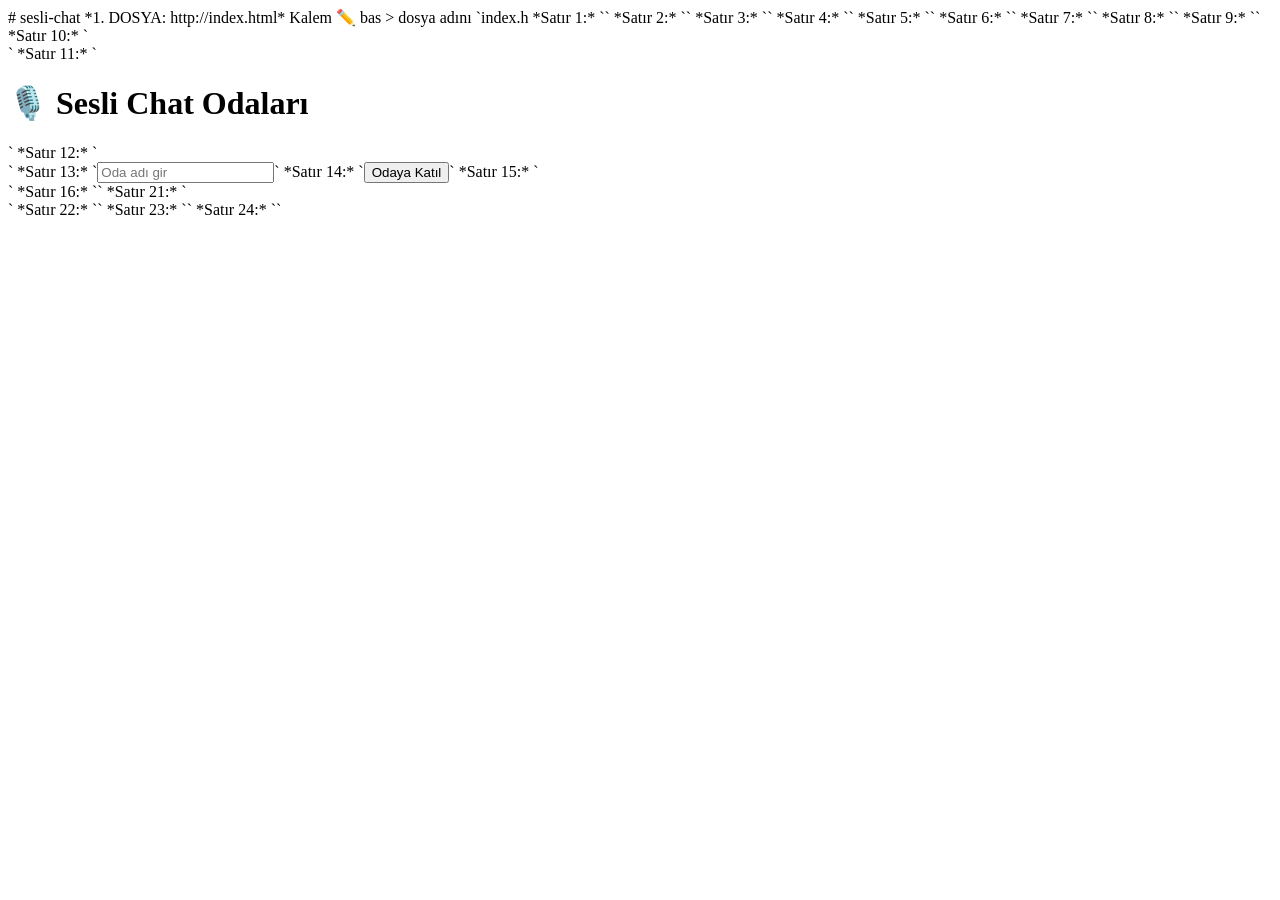
==== index.html @ fc0e9d56 "Create index.html with initial chat layout Added basic HTML structure for the voice chat application" ====
# sesli-chat

*1. DOSYA: http://index.html*

Kalem ✏️ bas > dosya adını `index.h

*Satır 1:* `<!DOCTYPE html>`
*Satır 2:* `<html lang="tr">`
*Satır 3:* `<head>`
*Satır 4:* `<meta charset="UTF-8">`
*Satır 5:* `<meta name="viewport" content="width=device-width, initial-scale=1.0">`
*Satır 6:* `<title>Sesli Chat Odaları</title>`
*Satır 7:* `<link rel="stylesheet" href="style.css">`
*Satır 8:* `</head>`
*Satır 9:* `<body>`
*Satır 10:* `<div class="container">`
*Satır 11:* `<h1>🎙️ Sesli Chat Odaları</h1>`
*Satır 12:* `<div id="room-select">`
*Satır 13:* `<input type="text" id="roomName" placeholder="Oda adı gir">`
*Satır 14:* `<button id="joinBtn">Odaya Katıl</button>`
*Satır 15:* `</div>`
*Satır 16:* `<div id="chat-area" style="display:none;">`
*Satır 17:* `<h2 id="currentRoom"></h2>`
*Satır 18:* `<div id="users"></div>`
*Satır 19:* `<button id="leaveBtn">Odadan Çık</button>`
*Satır 20:* `</div>`
*Satır 21:* `</div>`
*Satır 22:* `<script src="script.js"></script>`
*Satır 23:* `</body>`
*Satır 24:* `</html>`
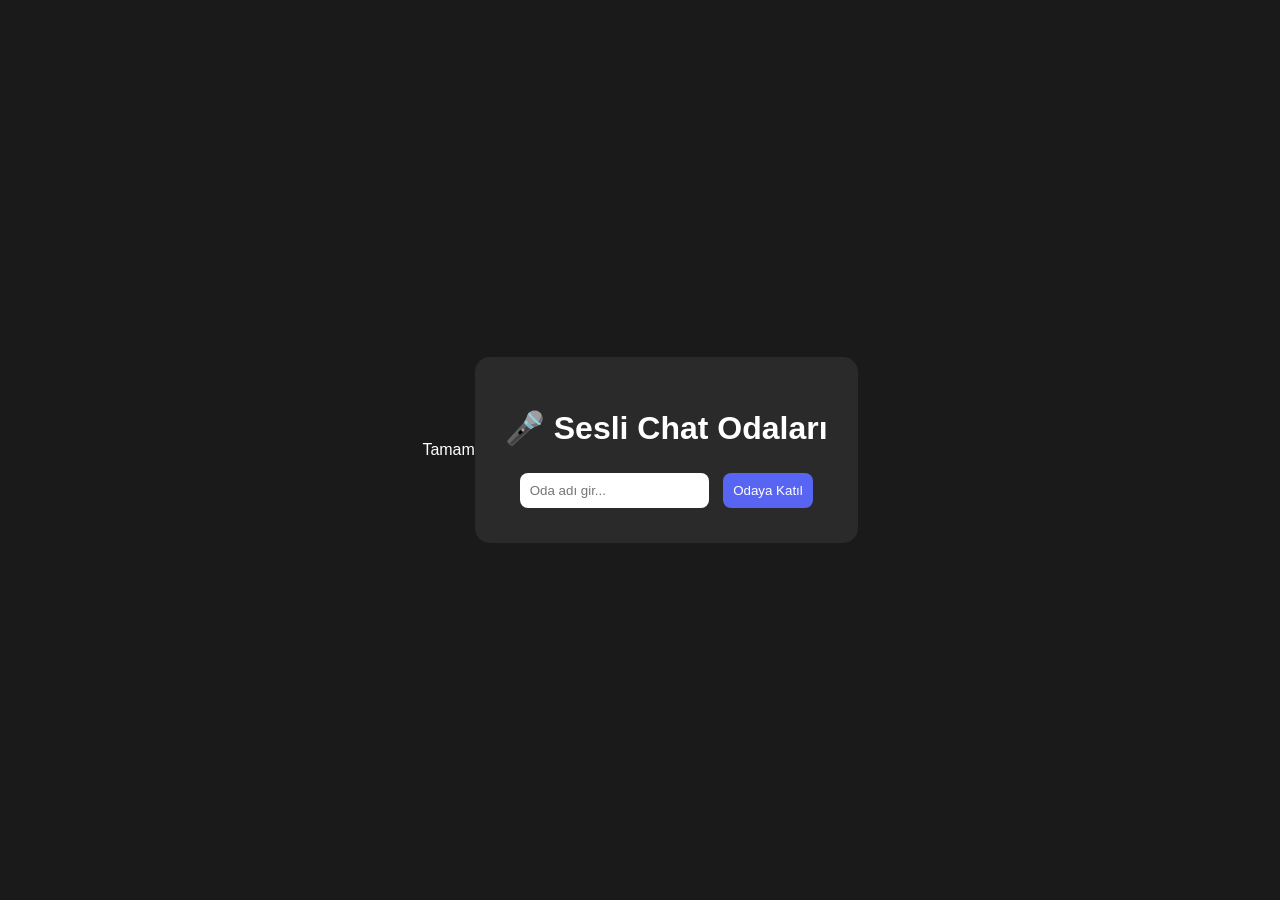
==== commit d2a4f283: "Update index.html" ====
--- a/index.html
+++ b/index.html
@@ -1,30 +1,26 @@
-# sesli-chat
-
-*1. DOSYA: http://index.html*
-
-Kalem ✏️ bas > dosya adını `index.h
-
-*Satır 1:* `<!DOCTYPE html>`
-*Satır 2:* `<html lang="tr">`
-*Satır 3:* `<head>`
-*Satır 4:* `<meta charset="UTF-8">`
-*Satır 5:* `<meta name="viewport" content="width=device-width, initial-scale=1.0">`
-*Satır 6:* `<title>Sesli Chat Odaları</title>`
-*Satır 7:* `<link rel="stylesheet" href="style.css">`
-*Satır 8:* `</head>`
-*Satır 9:* `<body>`
-*Satır 10:* `<div class="container">`
-*Satır 11:* `<h1>🎙️ Sesli Chat Odaları</h1>`
-*Satır 12:* `<div id="room-select">`
-*Satır 13:* `<input type="text" id="roomName" placeholder="Oda adı gir">`
-*Satır 14:* `<button id="joinBtn">Odaya Katıl</button>`
-*Satır 15:* `</div>`
-*Satır 16:* `<div id="chat-area" style="display:none;">`
-*Satır 17:* `<h2 id="currentRoom"></h2>`
-*Satır 18:* `<div id="users"></div>`
-*Satır 19:* `<button id="leaveBtn">Odadan Çık</button>`
-*Satır 20:* `</div>`
-*Satır 21:* `</div>`
-*Satır 22:* `<script src="script.js"></script>`
-*Satır 23:* `</body>`
-*Satır 24:* `</html>`
+Tamam
+<!DOCTYPE html>
+<html lang="tr">
+<head>
+    <meta charset="UTF-8">
+    <meta name="viewport" content="width=device-width, initial-scale=1.0">
+    <title>Sesli Chat Odaları</title>
+    <link rel="stylesheet" href="style.css">
+</head>
+<body>
+    <div class="container">
+        <h1>🎤 Sesli Chat Odaları</h1>
+        <div id="room-select">
+            <input type="text" id="roomName" placeholder="Oda adı gir...">
+            <button id="joinBtn">Odaya Katıl</button>
+        </div>
+        <div id="chat-area" style="display:none;">
+            <h2 id="currentRoom"></h2>
+            <div id="users"></div>
+            <button id="leaveBtn">Odadan Çık</button>
+            <button id="micBtn">🎤 Konuş</button>
+        </div>
+    </div>
+    <script src="script.js"></script>
+</body>
+</html>
--- a/style.css
+++ b/style.css
@@ -0,0 +1,6 @@
+
+body{font-family:Arial;background:#1a1a1a;color:#fff;display:flex;justify-content:center;align-items:center;height:100vh;margin:0}
+.container{text-align:center;background:#2a2a2a;padding:30px;border-radius:15px}
+input,button{padding:10px;margin:5px;border-radius:8px;border:none}
+button{background:#5865F2;color:#fff;cursor:pointer}
+button:hover{background:#4752C4}
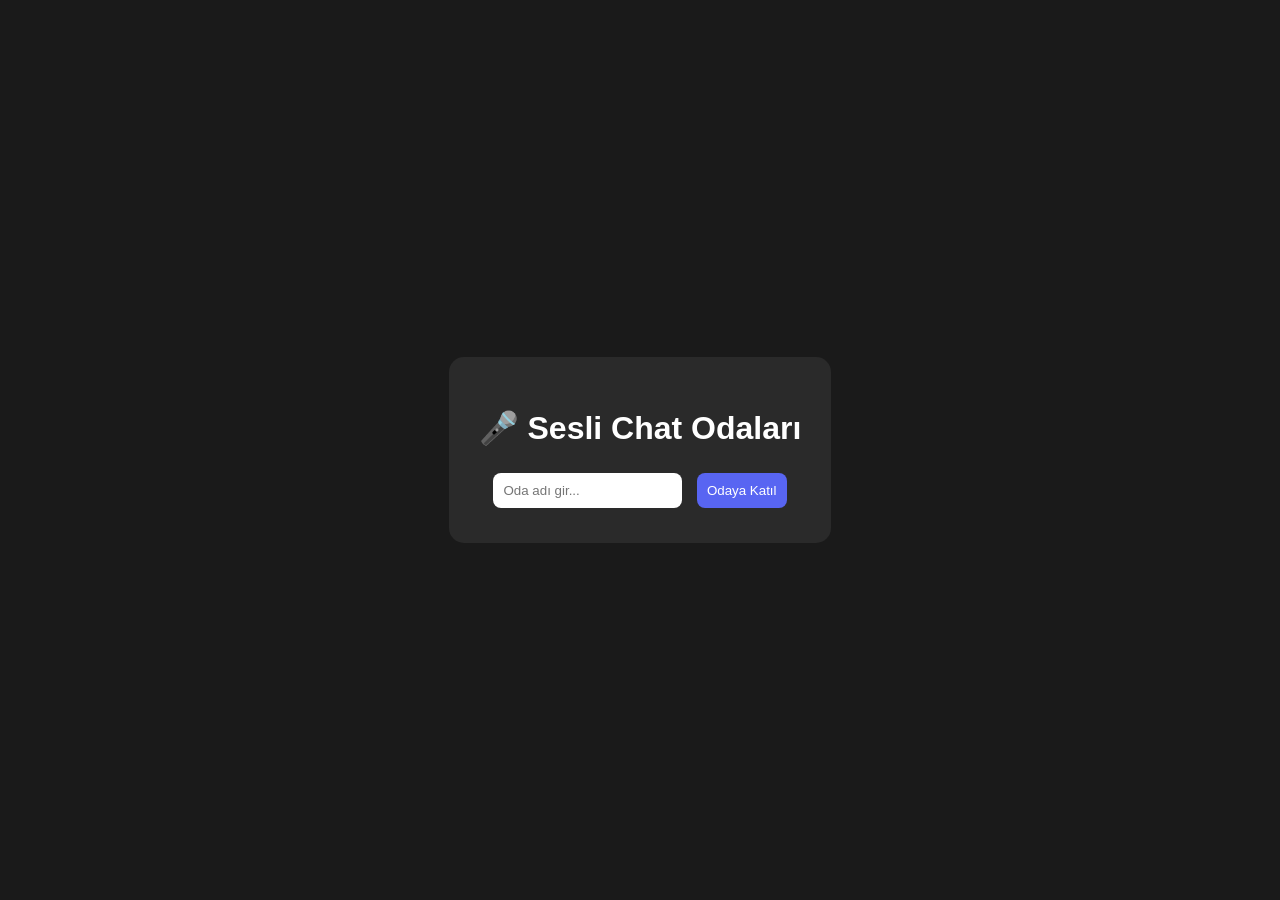
==== commit 6503a16a: "Remove 'Tamam' from index.html" ====
--- a/index.html
+++ b/index.html
@@ -1,4 +1,4 @@
-Tamam
+
 <!DOCTYPE html>
 <html lang="tr">
 <head>
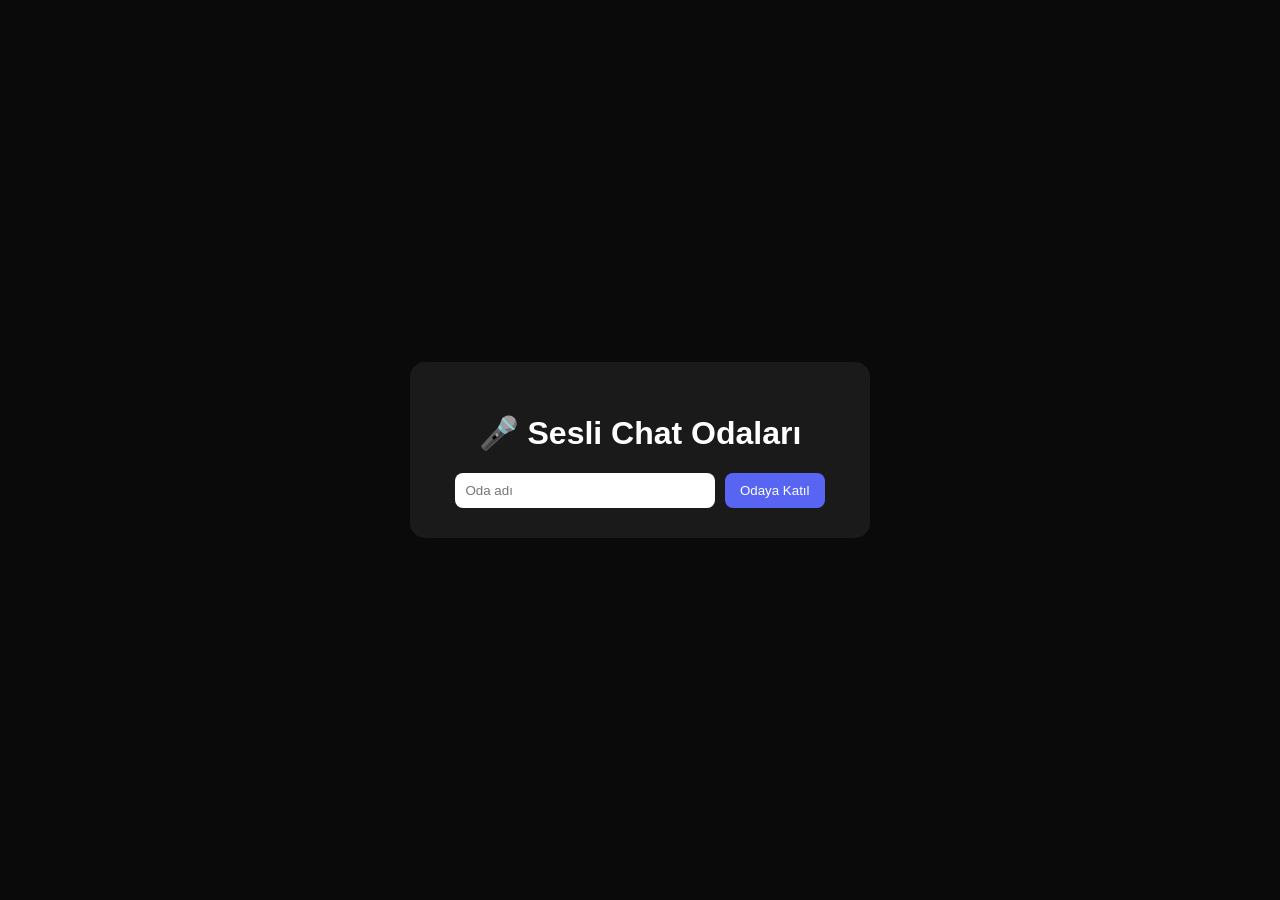
==== commit 966c296e: "Update room name placeholder and add AgoraRTC script" ====
--- a/index.html
+++ b/index.html
@@ -1,4 +1,3 @@
-
 <!DOCTYPE html>
 <html lang="tr">
 <head>
@@ -6,15 +5,16 @@
     <meta name="viewport" content="width=device-width, initial-scale=1.0">
     <title>Sesli Chat Odaları</title>
     <link rel="stylesheet" href="style.css">
+    <script src="https://download.agora.io/sdk/release/AgoraRTC_N-4.20.2.js"></script>
 </head>
 <body>
     <div class="container">
         <h1>🎤 Sesli Chat Odaları</h1>
         <div id="room-select">
-            <input type="text" id="roomName" placeholder="Oda adı gir...">
+            <input type="text" id="roomName" placeholder="Oda adı">
             <button id="joinBtn">Odaya Katıl</button>
         </div>
-        <div id="chat-area" style="display:none;">
+        <div id="chat-area" style="display:none">
             <h2 id="currentRoom"></h2>
             <div id="users"></div>
             <button id="leaveBtn">Odadan Çık</button>
--- a/style.css
+++ b/style.css
@@ -1,6 +1,35 @@
 
-body{font-family:Arial;background:#1a1a1a;color:#fff;display:flex;justify-content:center;align-items:center;height:100vh;margin:0}
-.container{text-align:center;background:#2a2a2a;padding:30px;border-radius:15px}
-input,button{padding:10px;margin:5px;border-radius:8px;border:none}
-button{background:#5865F2;color:#fff;cursor:pointer}
-button:hover{background:#4752C4}
+body {
+    background: #0a0a0a;
+    color: white;
+    font-family: Arial;
+    display: flex;
+    justify-content: center;
+    align-items: center;
+    height: 100vh;
+    margin: 0;
+}
+.container {
+    background: #1a1a1a;
+    padding: 30px;
+    border-radius: 15px;
+    text-align: center;
+    width: 90%;
+    max-width: 400px;
+}
+input {
+    padding: 10px;
+    width: 60%;
+    border: none;
+    border-radius: 8px;
+    margin-right: 5px;
+}
+button {
+    padding: 10px 15px;
+    border: none;
+    border-radius: 8px;
+    background: #5865F2;
+    color: white;
+    cursor: pointer;
+}
+button:hover { background: #4752C4; }
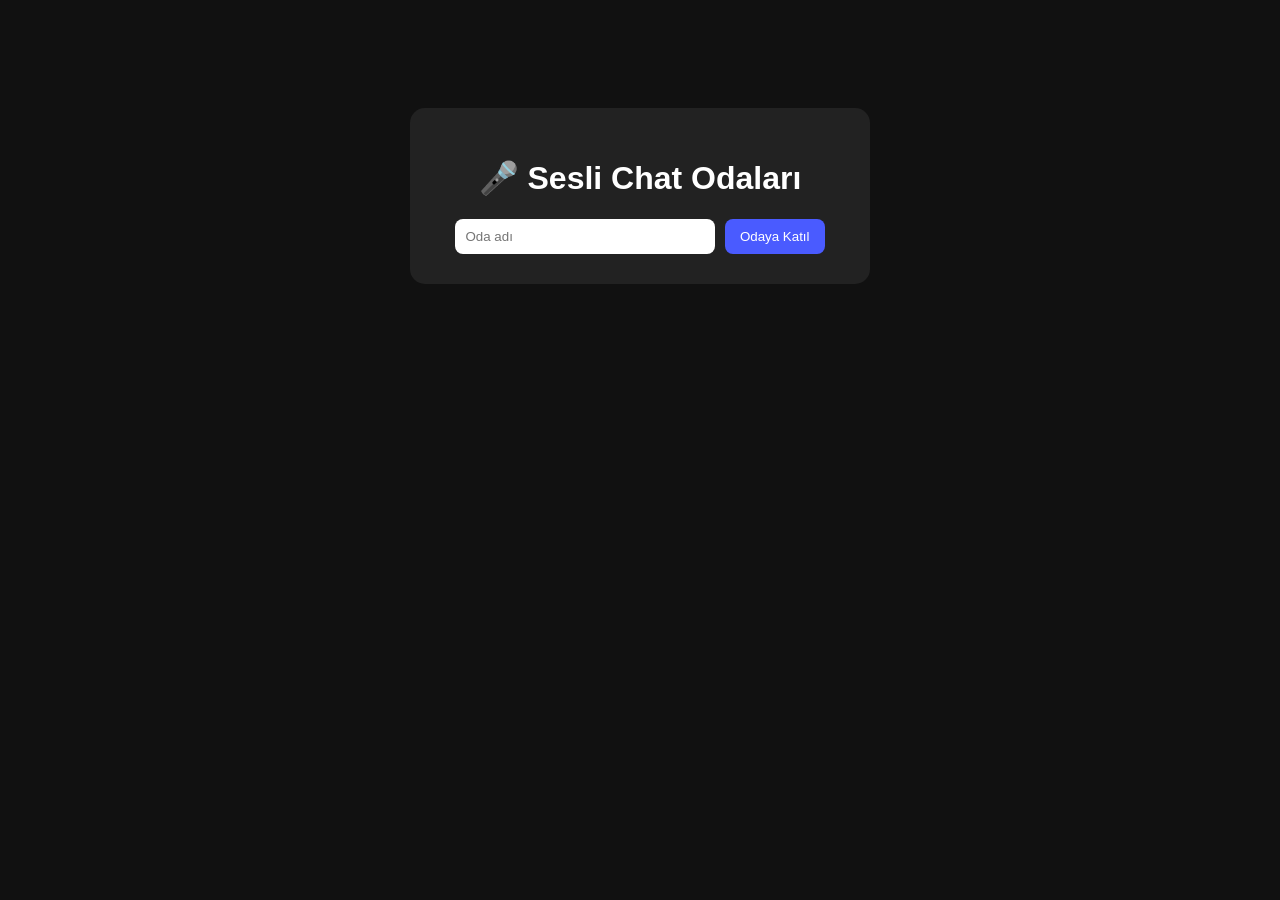
==== commit 98caa6dd: "Update index.html" ====
--- a/index.html
+++ b/index.html
@@ -1,26 +1,63 @@
 <!DOCTYPE html>
 <html lang="tr">
 <head>
-    <meta charset="UTF-8">
-    <meta name="viewport" content="width=device-width, initial-scale=1.0">
-    <title>Sesli Chat Odaları</title>
-    <link rel="stylesheet" href="style.css">
-    <script src="https://download.agora.io/sdk/release/AgoraRTC_N-4.20.2.js"></script>
+<meta charset="UTF-8">
+<meta name="viewport" content="width=device-width, initial-scale=1.0">
+<title>Sesli Chat Odaları</title>
+<script src="https://download.agora.io/sdk/release/AgoraRTC_N-4.22.2.js"></script>
+<style>
+body{background:#111;color:#fff;font-family:sans-serif;text-align:center;padding-top:100px}
+#room-select, #chat-area{background:#222;padding:30px;border-radius:15px;width:90%;max-width:400px;margin:auto}
+input{padding:10px;width:60%;border:none;border-radius:8px;margin-right:5px}
+button{padding:10px 15px;border:none;border-radius:8px;background:#4a5bff;color:#fff;cursor:pointer}
+button:hover{background:#3a4be0}
+#chat-area{display:none}
+</style>
 </head>
 <body>
-    <div class="container">
-        <h1>🎤 Sesli Chat Odaları</h1>
-        <div id="room-select">
-            <input type="text" id="roomName" placeholder="Oda adı">
-            <button id="joinBtn">Odaya Katıl</button>
-        </div>
-        <div id="chat-area" style="display:none">
-            <h2 id="currentRoom"></h2>
-            <div id="users"></div>
-            <button id="leaveBtn">Odadan Çık</button>
-            <button id="micBtn">🎤 Konuş</button>
-        </div>
-    </div>
-    <script src="script.js"></script>
+
+<div id="room-select">
+  <h1>🎤 Sesli Chat Odaları</h1>
+  <input id="roomName" placeholder="Oda adı">
+  <button id="joinBtn">Odaya Katıl</button>
+</div>
+
+<div id="chat-area">
+  <h2>Oda: <span id="currentRoom"></span></h2>
+  <button id="micBtn">🎤 Konuş</button>
+  <button id="leaveBtn">Odadan Çık</button>
+</div>
+
+<script>
+const APP_ID = "d18d81032de64e9ca0808f97b32c3583";
+let client = null;
+let localAudioTrack = null;
+
+document.getElementById('joinBtn').onclick = async () => {
+    const roomName = document.getElementById('roomName').value;
+    if(!roomName) return alert("Oda adı gir");
+    client = AgoraRTC.createClient({mode: "rtc", codec: "vp8"});
+    await client.join(APP_ID, roomName, null, null);
+    localAudioTrack = await AgoraRTC.createMicrophoneAudioTrack();
+    await client.publish([localAudioTrack]);
+    document.getElementById('room-select').style.display = "none";
+    document.getElementById('chat-area').style.display = "block";
+    document.getElementById('currentRoom').innerText = roomName;
+}
+
+document.getElementById('leaveBtn').onclick = async () => {
+    if(localAudioTrack) localAudioTrack.close();
+    if(client) await client.leave();
+    document.getElementById('room-select').style.display = "block";
+    document.getElementById('chat-area').style.display = "none";
+}
+
+document.getElementById('micBtn').onclick = () => {
+    if(localAudioTrack) {
+        localAudioTrack.setEnabled(!localAudioTrack.enabled);
+        document.getElementById('micBtn').innerText = localAudioTrack.enabled? "🎤 Konuş" : "🔇 Kapalı";
+    }
+}
+</script>
 </body>
 </html>
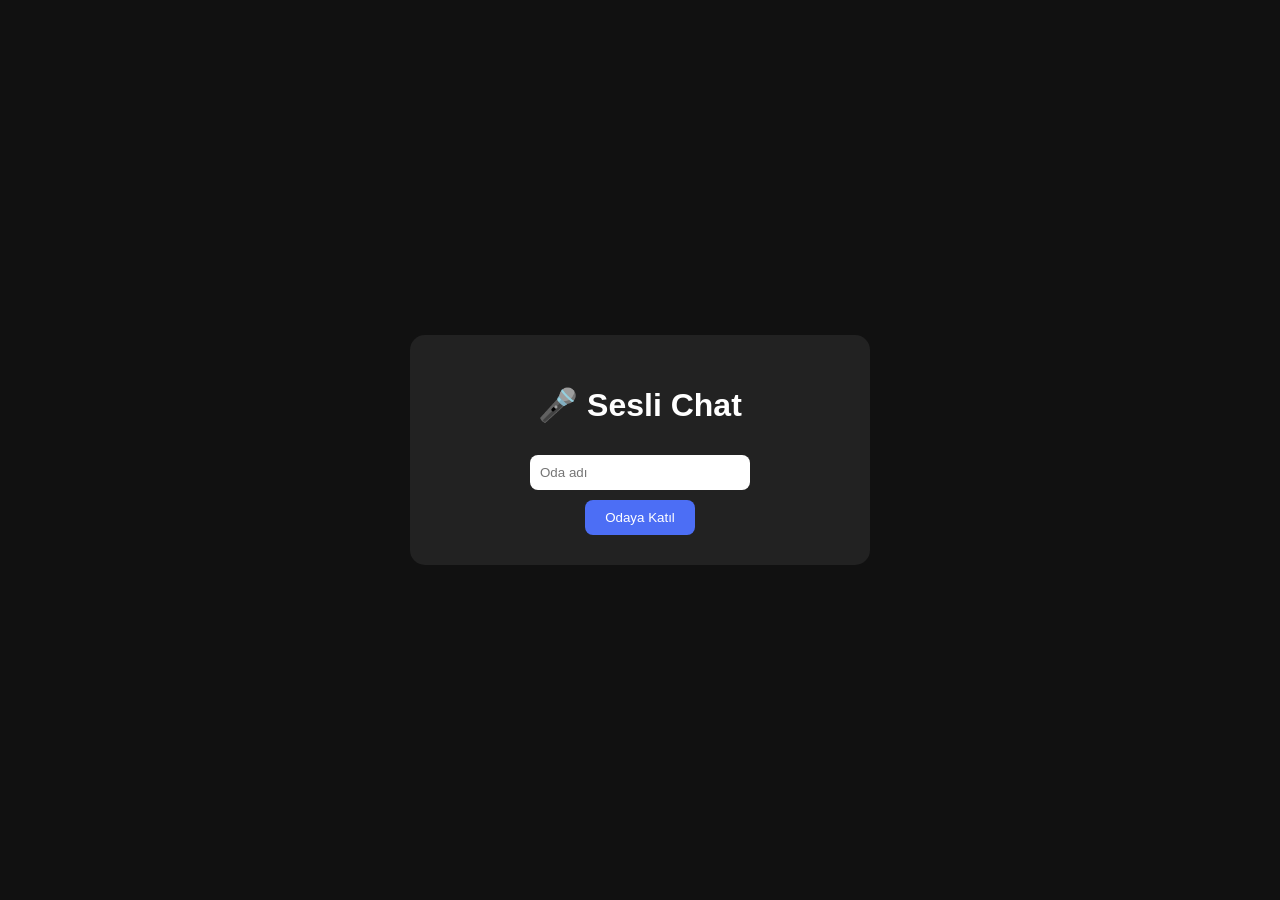
==== commit 7f29928f: "Update index.html" ====
--- a/index.html
+++ b/index.html
@@ -3,60 +3,40 @@
 <head>
 <meta charset="UTF-8">
 <meta name="viewport" content="width=device-width, initial-scale=1.0">
-<title>Sesli Chat Odaları</title>
-<script src="https://download.agora.io/sdk/release/AgoraRTC_N-4.22.2.js"></script>
+<title>Sesli Chat</title>
 <style>
-body{background:#111;color:#fff;font-family:sans-serif;text-align:center;padding-top:100px}
-#room-select, #chat-area{background:#222;padding:30px;border-radius:15px;width:90%;max-width:400px;margin:auto}
-input{padding:10px;width:60%;border:none;border-radius:8px;margin-right:5px}
-button{padding:10px 15px;border:none;border-radius:8px;background:#4a5bff;color:#fff;cursor:pointer}
-button:hover{background:#3a4be0}
-#chat-area{display:none}
+body{background:#111;color:#fff;font-family:sans-serif;display:flex;justify-content:center;align-items:center;height:100vh;margin:0}
+.box{background:#222;padding:30px;border-radius:15px;text-align:center;width:90%;max-width:400px}
+input{padding:10px;width:200px;border:none;border-radius:8px;margin:10px 0}
+button{padding:10px 20px;border:none;border-radius:8px;background:#4c6ef5;color:#fff;cursor:pointer}
+#room{display:none}
 </style>
 </head>
 <body>
-
-<div id="room-select">
-  <h1>🎤 Sesli Chat Odaları</h1>
-  <input id="roomName" placeholder="Oda adı">
-  <button id="joinBtn">Odaya Katıl</button>
+<div class="box" id="join">
+<h1>🎤 Sesli Chat</h1>
+<input id="roomName" placeholder="Oda adı">
+<br>
+<button onclick="joinRoom()">Odaya Katıl</button>
 </div>
-
-<div id="chat-area">
-  <h2>Oda: <span id="currentRoom"></span></h2>
-  <button id="micBtn">🎤 Konuş</button>
-  <button id="leaveBtn">Odadan Çık</button>
+<div class="box" id="room">
+<h2>Oda: <span id="rName"></span></h2>
+<button onclick="leaveRoom()">Odadan Çık</button>
 </div>
-
 <script>
-const APP_ID = "d18d81032de64e9ca0808f97b32c3583";
-let client = null;
-let localAudioTrack = null;
-
-document.getElementById('joinBtn').onclick = async () => {
-    const roomName = document.getElementById('roomName').value;
-    if(!roomName) return alert("Oda adı gir");
-    client = AgoraRTC.createClient({mode: "rtc", codec: "vp8"});
-    await client.join(APP_ID, roomName, null, null);
-    localAudioTrack = await AgoraRTC.createMicrophoneAudioTrack();
-    await client.publish([localAudioTrack]);
-    document.getElementById('room-select').style.display = "none";
-    document.getElementById('chat-area').style.display = "block";
-    document.getElementById('currentRoom').innerText = roomName;
+let localStream;
+function joinRoom(){
+const name=document.getElementById('roomName').value;
+if(!name)return alert('Oda adı yaz');
+document.getElementById('join').style.display='none';
+document.getElementById('room').style.display='block';
+document.getElementById('rName').innerText=name;
+navigator.mediaDevices.getUserMedia({audio:true}).then(s=>{localStream=s;}).catch(()=>{});
 }
-
-document.getElementById('leaveBtn').onclick = async () => {
-    if(localAudioTrack) localAudioTrack.close();
-    if(client) await client.leave();
-    document.getElementById('room-select').style.display = "block";
-    document.getElementById('chat-area').style.display = "none";
-}
-
-document.getElementById('micBtn').onclick = () => {
-    if(localAudioTrack) {
-        localAudioTrack.setEnabled(!localAudioTrack.enabled);
-        document.getElementById('micBtn').innerText = localAudioTrack.enabled? "🎤 Konuş" : "🔇 Kapalı";
-    }
+function leaveRoom(){
+if(localStream)localStream.getTracks().forEach(t=>t.stop());
+document.getElementById('room').style.display='none';
+document.getElementById('join').style.display='block';
 }
 </script>
 </body>
